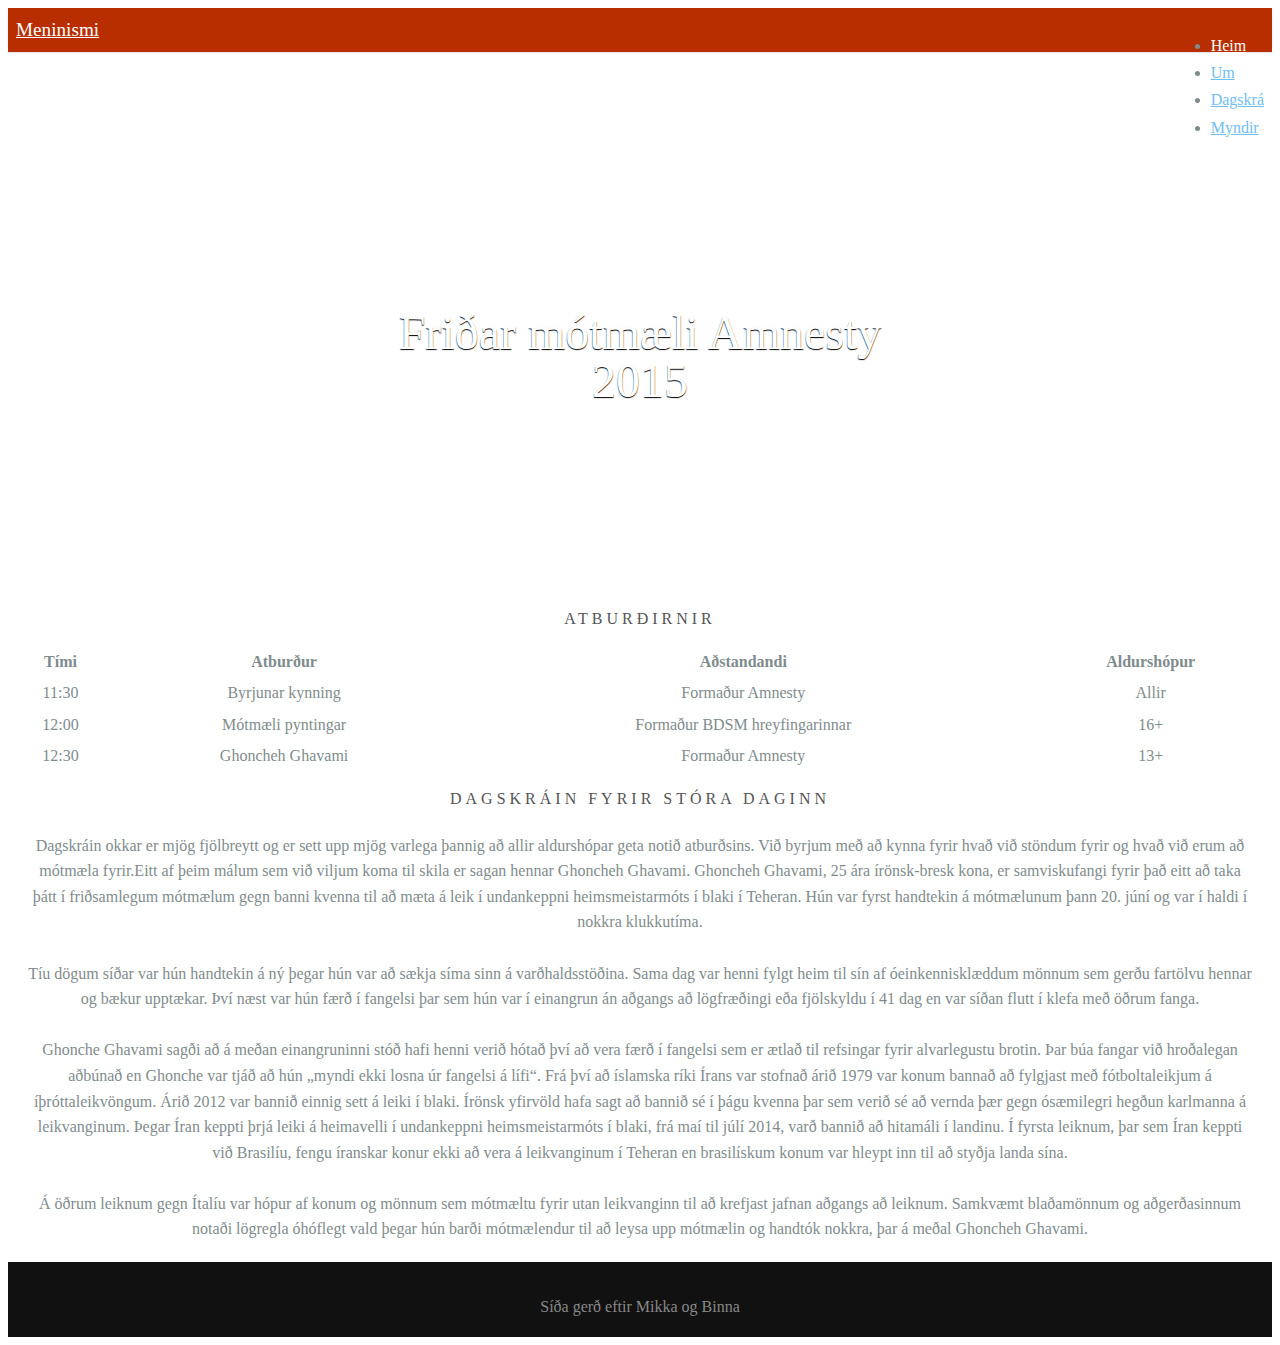
==== Dagskra.html @ 93c38af4 "Create Dagskra.html" ====
<!DOCTYPE html>

<html><head><meta http-equiv="Content-Type" content="text/html; charset=UTF-8">
	<title>Meninismi</title>
	<meta charset="utf-8">

	<link rel="stylesheet" href="http://yui.yahooapis.com/pure/0.6.0/pure-min.css">
	<link rel="stylesheet" type="text/css" href="./Meninismi_files/banner.css">
	<link rel="stylesheet" type="text/css" href="./Meninismi_files/header.css">
	<link rel="stylesheet" type="text/css" href="./Meninismi_files/myCss.css">
	
</head>
<style type="text/css">
.home-menu {
    background:#B82E00;
}
.info-text{
    background-color:#B82E00;
<<<<<<< HEAD
}

</style>

<body><header>
	<div class="home-menu pure-menu pure-menu-horizontal pure-menu-fixed">
        <a class="pure-menu-heading" href="">Meninismi</a>

        <ul class="pure-menu-list">
            <li class="pure-menu-item pure-menu-selected"><a href="#" class="pure-menu-link">Heim</a></li>
            <li class="pure-menu-item"><a href="Um.html" class="pure-menu-link">Um</a></li>
            <li class="pure-menu-item"><a href="Dagskra.html" class="pure-menu-link">Dagskrá</a></li>
            <li class="pure-menu-item"><a href="#" class="pure-menu-link">Myndir</a></li>
        </ul>
    </div>
</header>



	<div class="banner">
		<h1 class="banner-head">
			Friðar mótmæli Amnesty<br> 2015
		</h1>
	</div>
	<div class="pure-g content-box">
		<div class="pure-u-12-24">
			<h2 class="content-header">Atburðirnir</h2>
            <table class="pure-table pure-table-horizontal " width="100%">
    <thead>
        <tr>
            <th>Tími</th>
            <th>Atburður</th>
            <th>Aðstandandi</th>
            <th>Aldurshópur</th>
        </tr>
    </thead>

    <tbody>
        <tr>
            <td>11:30</td>
            <td>Byrjunar kynning</td>
            <td>Formaður Amnesty</td>
            <td>Allir</td>
        </tr>

        <tr>
            <td>12:00</td>
            <td>Mótmæli pyntingar</td>
            <td>Formaður BDSM hreyfingarinnar</td>
            <td>16+</td>
        </tr>

        <tr>
            <td>12:30</td>
            <td>Ghoncheh Ghavami</td>
            <td>Formaður Amnesty</td>
            <td>13+</td>
        </tr>
    </tbody>
</table>
				
		</div>
		<div class="pure-u-12-24">
			<h2 class="content-header">Dagskráin fyrir stóra daginn</h2>
				<p class="content-text">Dagskráin okkar er mjög fjölbreytt og er sett upp mjög varlega þannig að allir aldurshópar geta notið atburðsins. Við byrjum með að kynna fyrir hvað við stöndum fyrir og hvað við erum að mótmæla fyrir.Eitt af þeim málum sem við viljum koma til skila er sagan hennar Ghoncheh Ghavami. Ghoncheh Ghavami, 25 ára írönsk-bresk kona, er samviskufangi fyrir það eitt að taka þátt í friðsamlegum mótmælum gegn banni kvenna til að mæta á leik í undankeppni heimsmeistarmóts í blaki í Teheran. Hún var fyrst handtekin á mótmælunum þann 20. júní og var í haldi í nokkra klukkutíma.

Tíu dögum síðar var hún handtekin á ný þegar hún var að sækja síma sinn á varðhaldsstöðina. Sama dag var henni fylgt heim til sín af óeinkennisklæddum mönnum sem gerðu fartölvu hennar og bækur upptækar. Því næst var hún færð í fangelsi þar sem hún var í einangrun án aðgangs að lögfræðingi eða fjölskyldu í 41 dag en var síðan flutt í klefa með öðrum fanga.

Ghonche Ghavami sagði að á meðan einangruninni stóð hafi henni verið hótað því að vera færð í fangelsi sem er ætlað til refsingar fyrir alvarlegustu brotin. Þar búa fangar við hroðalegan aðbúnað en Ghonche var tjáð að hún „myndi ekki losna úr fangelsi á lífi“. Frá því að íslamska ríki Írans var stofnað árið 1979 var konum bannað að fylgjast með fótboltaleikjum á íþróttaleikvöngum. Árið 2012 var bannið einnig sett á leiki í blaki. Írönsk yfirvöld hafa sagt að bannið sé í þágu kvenna þar sem verið sé að vernda þær gegn ósæmilegri hegðun karlmanna á leikvanginum. Þegar Íran keppti þrjá leiki á heimavelli í undankeppni heimsmeistarmóts í blaki, frá maí til júlí 2014, varð bannið að hitamáli í landinu. Í fyrsta leiknum, þar sem Íran keppti við Brasilíu, fengu íranskar konur ekki að vera á leikvanginum í Teheran en brasilískum konum var hleypt inn til að styðja landa sína.

Á öðrum leiknum gegn Ítalíu var hópur af konum og mönnum sem mótmæltu fyrir utan leikvanginn til að krefjast jafnan aðgangs að leiknum. Samkvæmt blaðamönnum og aðgerðasinnum notaði lögregla óhóflegt vald þegar hún barði mótmælendur til að leysa upp mótmælin og handtók nokkra, þar á meðal Ghoncheh Ghavami.   </p>
		</div>
	</div>

	


<footer>
	<div class="pure-g">
		<div class="footer pure-u-1">
			<p>Síða gerð eftir Mikka og Binna</p>
		</div>
	</div>
</footer>
<script type="text/javascript" src="./Meninismi_files/horizontalScrollable.js"></script>

</body></html>
---- Meninismi_files/banner.css ----
/*
 * -- BASE STYLES --
 * Most of these are inherited from Base, but I want to change a few.
 */
body {
    color: #526066;
}

h2, h3 {
    letter-spacing: 0.25em;
    text-transform: uppercase;
    font-weight: 600;
}

p {
    line-height: 1.6em;
}

/*
 * -- BANNER --
 * The top banner with the headings. By using a combination
 * of `display: table;` and `display: table-cell;`, we can
 * vertically center the text.
 */

.banner {
    background: transparent url('https://static-secure.guim.co.uk/sys-images/Guardian/Pix/pictures/2014/2/22/1393094983677/Protest-against-Maduro-go-009.jpg') 0 0 no-repeat fixed;
    text-align: center;
    background-size: cover;
    filter: progid:DXImageTransform.Microsoft.AlphaImageLoader(src='http://i.imgur.com/XqgaZUk.jpg', sizingMethod='scale');

    height: 300px;
    width: 100%;
    margin-bottom: 3em;
    display: table;
}

    .banner-head {
        display: table-cell;
        vertical-align: middle;
        margin-bottom: 0;
        font-size: 2em;
        color: white;
        font-weight: 500;
        text-shadow: 0 1px 1px black;
        line-height: 1em;
    }

.footer {
    padding: 1px 0 1px 0;
    background: #111;
    color: #888;
    text-align: center;
}
    .footer a {
        color: #ddd;
    }





/*
 * -- TABLET MEDIA QUERIES --
 * On tablets, we want to slightly adjust the size of the banner
 * text and add some vertical space between the various pricing tables
 */
@media(min-width: 767px) {

    .banner-head {
        font-size: 4em;
    }

}

/*
 * -- PHONE MEDIA QUERIES --
 * On phones, we want to reduce the height and font-size of the banner further
 */
@media (min-width: 480px) {
    .banner {
        height: 400px;
    }
    .banner-head {
        font-size: 3em;
    }
}
---- Meninismi_files/header.css ----
* {
    -webkit-box-sizing: border-box;
    -moz-box-sizing: border-box;
    box-sizing: border-box;
}

/*
 * -- BASE STYLES --
 * Most of these are inherited from Base, but I want to change a few.
 */
body {
    line-height: 1.7em;
    color: #7f8c8d;
    font-size: 13px;
}

h1,
h2,
h3,
h4,
h5,
h6,
label {
    color: white; /*#34495e*/
}

.pure-img-responsive {
    max-width: 100%;
    height: auto;
}

/*
 * -- LAYOUT STYLES --
 * These are some useful classes which I will need
 */
.l-box {
    padding: 1em;
}

.l-box-lrg {
    padding: 2em;
    border-bottom: 1px solid rgba(0,0,0,0.1);
}

.is-center {
    text-align: center;
}



/*
 * -- PURE FORM STYLES --
 * Style the form inputs and labels
 */
.pure-form label {
    margin: 1em 0 0;
    font-weight: bold;
    font-size: 100%;
}

.pure-form input[type] {
    border: 2px solid #ddd;
    box-shadow: none;
    font-size: 100%;
    width: 100%;
    margin-bottom: 1em;
}

/*
 * -- PURE BUTTON STYLES --
 * I want my pure-button elements to look a little different
 */
.pure-button {
    background-color: #1f8dd6;
    color: white;
    padding: 0.5em 2em;
    border-radius: 5px;
}

a.pure-button-primary {
    background: white;
    color: #1f8dd6;
    border-radius: 5px;
    font-size: 120%;
}


/*
 * -- MENU STYLES --
 * I want to customize how my .pure-menu looks at the top of the page
 */

.home-menu {
    padding: 0.5em;
    text-align: center;
    box-shadow: 0 1px 1px rgba(0,0,0, 0.10);
}
.home-menu {
    background:#420360;
}
.pure-menu.pure-menu-fixed {
    /* Fixed menus normally have a border at the bottom. */
    border-bottom: none;
    /* I need a higher z-index here because of the scroll-over effect. */
    z-index: 4;
}

.home-menu .pure-menu-heading {
    color: white;
    font-weight: 400;
    font-size: 120%;
}

.home-menu .pure-menu-selected a {
    color: white;
}

.home-menu a {
    color: #6FBEF3;
}
.home-menu li a:hover,
.home-menu li a:focus {
    background: none;
    border: none;
    color: #AECFE5;
}


/*
 * -- SPLASH STYLES --
 * This is the blue top section that appears on the page.
 */

.splash-container {
    background: #1f8dd6;
    z-index: 1;
    overflow: hidden;
    /* The following styles are required for the "scroll-over" effect */
    width: 100%;
    height: 88%;
    top: 0;
    left: 0;
    position: fixed !important;
}

.splash {
    /* absolute center .splash within .splash-container */
    width: 80%;
    height: 50%;
    margin: auto;
    position: absolute;
    top: 100px; left: 0; bottom: 0; right: 0;
    text-align: center;
    text-transform: uppercase;
}

/* This is the main heading that appears on the blue section */
.splash-head {
    font-size: 20px;
    font-weight: bold;
    color: white;
    border: 3px solid white;
    padding: 1em 1.6em;
    font-weight: 100;
    border-radius: 5px;
    line-height: 1em;
}

/* This is the subheading that appears on the blue section */
.splash-subhead {
    color: white;
    letter-spacing: 0.05em;
    opacity: 0.8;
}

/*
 * -- CONTENT STYLES --
 * This represents the content area (everything below the blue section)
 */
.content-wrapper {
    /* These styles are required for the "scroll-over" effect */
    position: absolute;
    top: 87%;
    width: 100%;
    min-height: 12%;
    z-index: 2;
    background: white;

}

/* This is the class used for the main content headers (<h2>) */
.content-head {
    font-weight: 400;
    text-transform: uppercase;
    letter-spacing: 0.1em;
    margin: 2em 0 1em;
}

/* This is a modifier class used when the content-head is inside a ribbon */
.content-head-ribbon {
    color: white;
}

/* This is the class used for the content sub-headers (<h3>) */
.content-subhead {
    color: #1f8dd6;
}
    .content-subhead i {
        margin-right: 7px;
    }

/* This is the class used for the dark-background areas. */
.ribbon {
    background: #9200FF; /*#2d3e50*/
    color: #aaa;
}

/* This is the class used for the footer */
.footer {
    background: #111;
    padding-top: 1em; 
}

/*
 * -- TABLET (AND UP) MEDIA QUERIES --
 * On tablets and other medium-sized devices, we want to customize some
 * of the mobile styles.
 */
@media (min-width: 48em) {

    /* We increase the body font size */
    body {
        font-size: 16px;
    }
    /* We want to give the content area some more padding */
    .content {
        padding: 1em;
    }

    /* We can align the menu header to the left, but float the
    menu items to the right. */
    .home-menu {
        text-align: left;
    }
        .home-menu ul {
            float: right;
        }

    /* We increase the height of the splash-container */
/*    .splash-container {
        height: 500px;
    }*/

    /* We decrease the width of the .splash, since we have more width
    to work with */
    .splash {
        width: 50%;
        height: 50%;
    }

    .splash-head {
        font-size: 250%;
    }


    /* We remove the border-separator assigned to .l-box-lrg */
    .l-box-lrg {
        border: none;
    }

}

/*
 * -- DESKTOP (AND UP) MEDIA QUERIES --
 * On desktops and other large devices, we want to over-ride some
 * of the mobile and tablet styles.
 */
@media (min-width: 78em) {
    /* We increase the header font size even more */
    .splash-head {
        font-size: 300%;
    }
}
---- Meninismi_files/myCss.css ----
.content-box, .center-text{
	text-align: center;
}
.content-header{
	color: #555;
	font-weight: 150;
	font-size: 100%;
}
.content-text{
	word-wrap: break-word;
	white-space: pre-line;
	margin: 20px;
}
.info-text{
	background-color:#420360;
<<<<<<< HEAD
}
=======
}
>>>>>>> origin/master
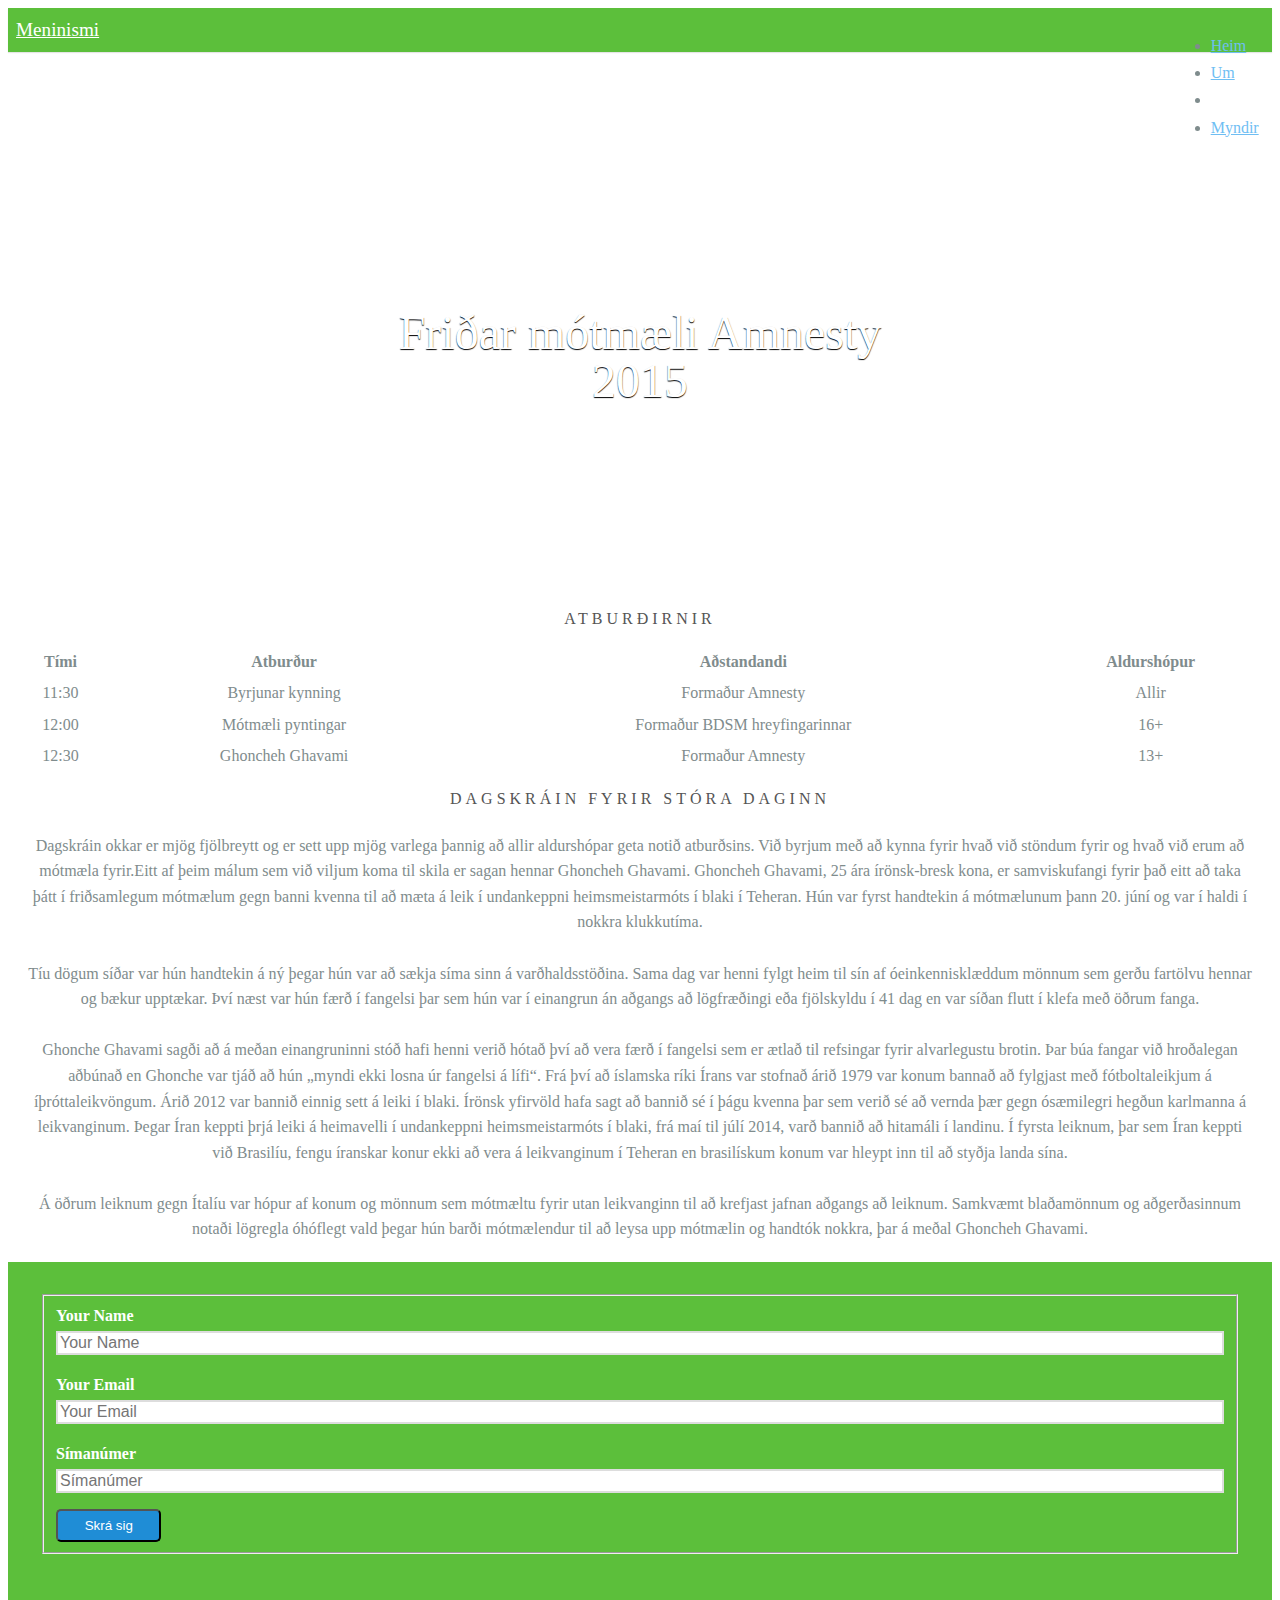
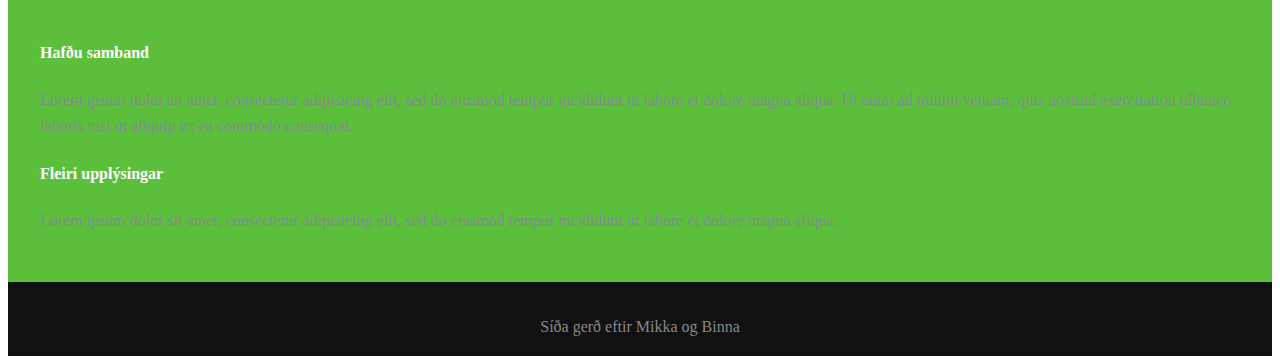
==== commit 8b90f26d: "Lagaði nokkara hluti og Setta inn Nýja vefsíðu sem heitir myndir" ====
--- a/Dagskra.html
+++ b/Dagskra.html
@@ -12,10 +12,10 @@
 </head>
 <style type="text/css">
 .home-menu {
-    background:#B82E00;
+    background:#5CBF3B;
 }
 .info-text{
-    background-color:#B82E00;
+    background-color:#5CBF3B;
 <<<<<<< HEAD
 }
 
@@ -26,10 +26,10 @@
         <a class="pure-menu-heading" href="">Meninismi</a>
 
         <ul class="pure-menu-list">
-            <li class="pure-menu-item pure-menu-selected"><a href="#" class="pure-menu-link">Heim</a></li>
-            <li class="pure-menu-item"><a href="Um.html" class="pure-menu-link">Um</a></li>
-            <li class="pure-menu-item"><a href="Dagskra.html" class="pure-menu-link">Dagskrá</a></li>
-            <li class="pure-menu-item"><a href="#" class="pure-menu-link">Myndir</a></li>
+            <li class="pure-menu-item "><a href="Index.html" class="pure-menu-link">Heim</a></li>
+            <li class="pure-menu-item"><a href="Um Meninsma.html" class="pure-menu-link">Um</a></li>
+            <li class="pure-menu-item pure-menu-selected" ><a href="Dagskra.html" class="pure-menu-link">Dagskrá</a></li>
+            <li class="pure-menu-item"><a href="Myndir.html" class="pure-menu-link">Myndir</a></li>
         </ul>
     </div>
 </header>
@@ -90,6 +90,44 @@
 Á öðrum leiknum gegn Ítalíu var hópur af konum og mönnum sem mótmæltu fyrir utan leikvanginn til að krefjast jafnan aðgangs að leiknum. Samkvæmt blaðamönnum og aðgerðasinnum notaði lögregla óhóflegt vald þegar hún barði mótmælendur til að leysa upp mótmælin og handtók nokkra, þar á meðal Ghoncheh Ghavami.   </p>
 		</div>
 	</div>
+    <div class="pure-g info-text">
+        <div class="l-box-lrg pure-u-2-5">
+                <form class="pure-form pure-form-stacked">
+                    <!--PLease put something here like a roating sqaure or something, I don't care just so long as it's animation then it's fine-->
+                    <fieldset>
+                        <label for="name">Your Name</label>
+                        <input id="name" type="text" placeholder="Your Name">
+
+
+                        <label for="email">Your Email</label>
+                        <input id="email" type="email" placeholder="Your Email">
+                        <div class="pure-control-group">
+                        <label for="foo">Símanúmer</label>
+                        <input id="foo" type="text" placeholder="Símanúmer">
+                        </div>
+                      
+
+                        <button type="submit" class="pure-button">Skrá sig</button>
+                    </fieldset>
+                </form>
+            </div>
+            <div class="l-box-lrg pure-u-3-5">
+                <h4>Hafðu samband</h4>
+                <p>
+                    Lorem ipsum dolor sit amet, consectetur adipisicing elit, sed do eiusmod
+                    tempor incididunt ut labore et dolore magna aliqua. Ut enim ad minim veniam,
+                    quis nostrud exercitation ullamco laboris nisi ut aliquip ex ea commodo
+                    consequat.
+                </p>
+
+                <h4>Fleiri upplýsingar</h4>
+                <p>
+                    Lorem ipsum dolor sit amet, consectetur adipisicing elit, sed do eiusmod
+                    tempor incididunt ut labore et dolore magna aliqua.
+                </p>
+            </div>
+    </div>
+
 
 	
 
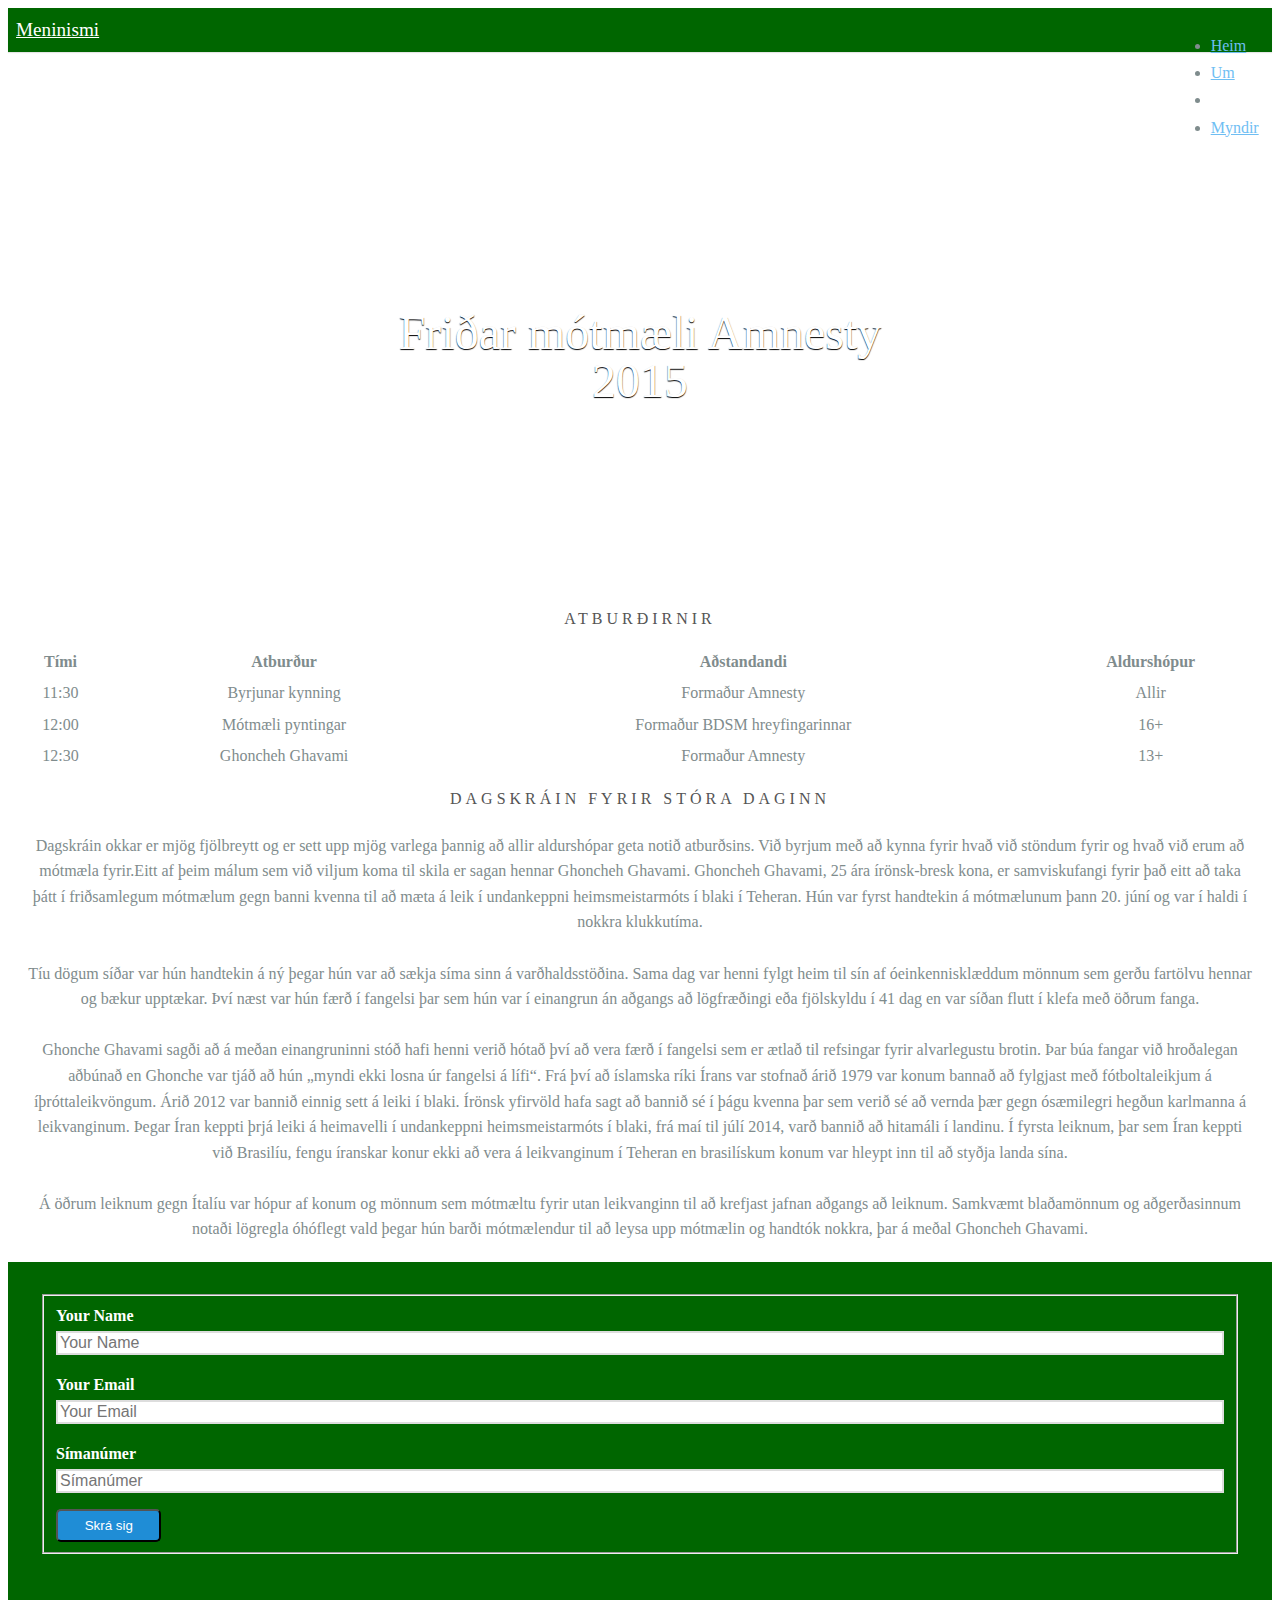
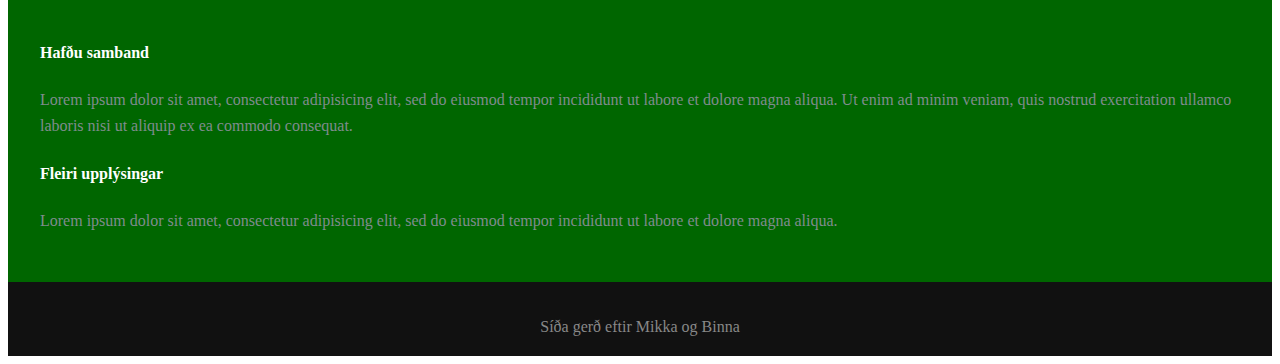
==== commit a4248918: "Breytti lit á Myndir Síðuni" ====
--- a/Dagskra.html
+++ b/Dagskra.html
@@ -12,10 +12,10 @@
 </head>
 <style type="text/css">
 .home-menu {
-    background:#5CBF3B;
+    background:#006600;
 }
 .info-text{
-    background-color:#5CBF3B;
+    background-color:#006600;
 <<<<<<< HEAD
 }
 
--- a/Meninismi_files/banner.css
+++ b/Meninismi_files/banner.css
@@ -27,9 +27,9 @@
     background: transparent url('https://static-secure.guim.co.uk/sys-images/Guardian/Pix/pictures/2014/2/22/1393094983677/Protest-against-Maduro-go-009.jpg') 0 0 no-repeat fixed;
     text-align: center;
     background-size: cover;
-    filter: progid:DXImageTransform.Microsoft.AlphaImageLoader(src='http://i.imgur.com/XqgaZUk.jpg', sizingMethod='scale');
+    filter: progid:DXImageTransform.Microsoft.AlphaImageLoader(src='https://static-secure.guim.co.uk/sys-images/Guardian/Pix/pictures/2014/2/22/1393094983677/Protest-against-Maduro-go-009.jpg', sizingMethod='scale');
 
-    height: 300px;
+    height: 700px;
     width: 100%;
     margin-bottom: 3em;
     display: table;
--- a/Meninismi_files/header.css
+++ b/Meninismi_files/header.css
@@ -54,6 +54,7 @@
  */
 .pure-form label {
     margin: 1em 0 0;
+
     font-weight: bold;
     font-size: 100%;
 }
@@ -179,12 +180,7 @@
  */
 .content-wrapper {
     /* These styles are required for the "scroll-over" effect */
-    position: absolute;
-    top: 87%;
-    width: 100%;
-    min-height: 12%;
-    z-index: 2;
-    background: white;
+
 
 }
 
--- a/Meninismi_files/myCss.css
+++ b/Meninismi_files/myCss.css
@@ -13,6 +13,7 @@
 }
 .info-text{
 	background-color:#420360;
+	 
 <<<<<<< HEAD
 }
 =======
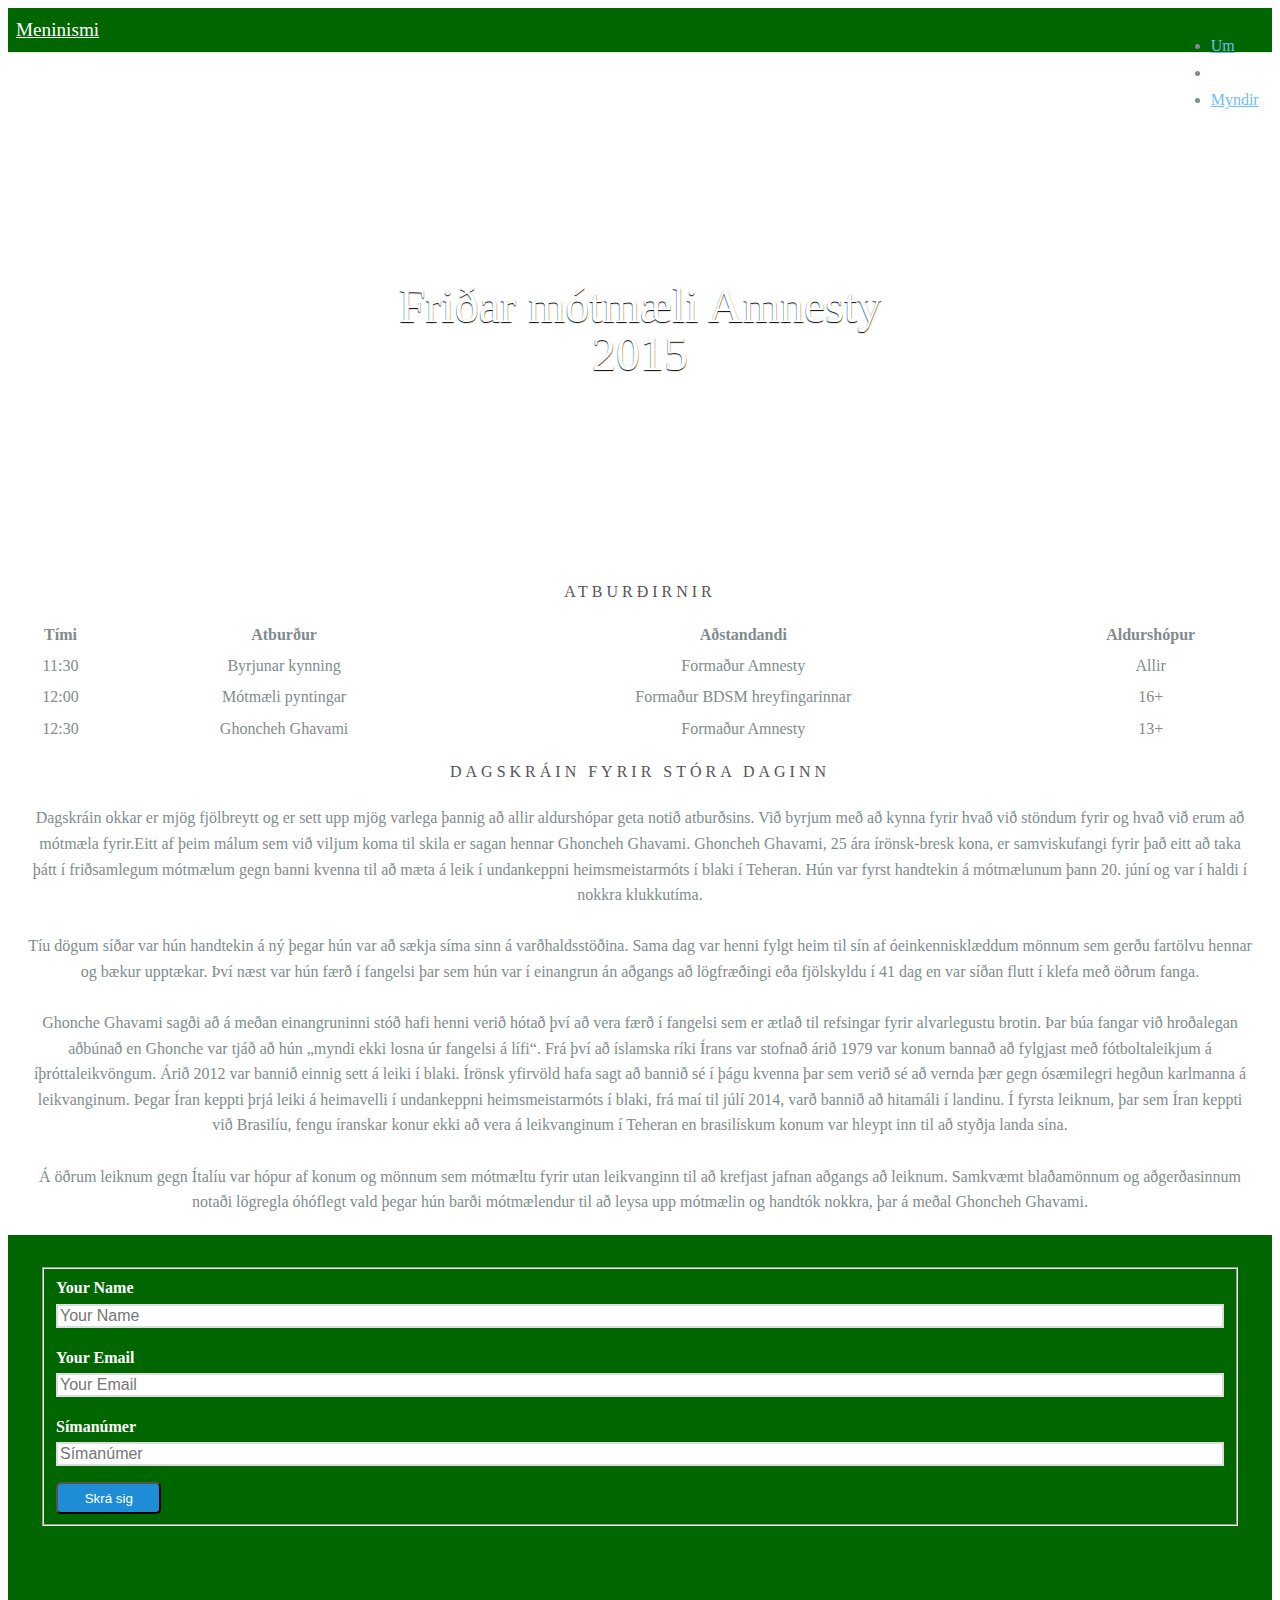
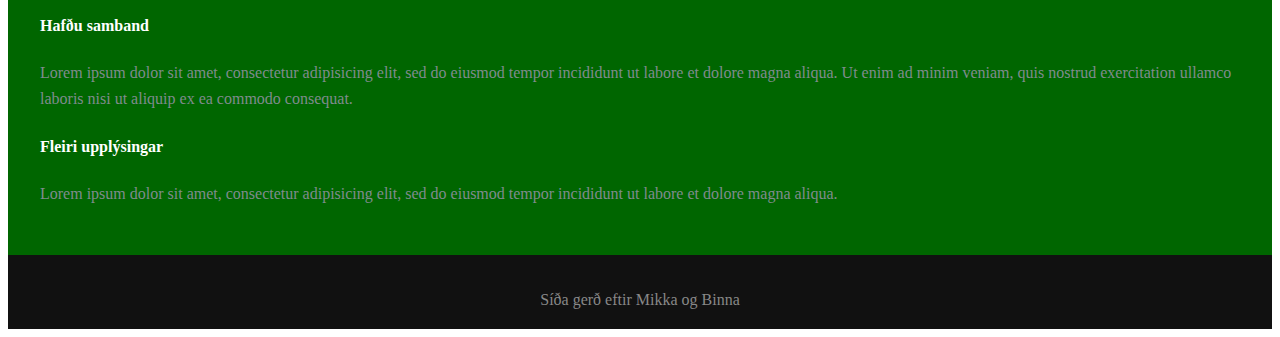
==== commit 44cfb57f: "Breytti staðsetningu á home takkanum" ====
--- a/Dagskra.html
+++ b/Dagskra.html
@@ -23,10 +23,10 @@
 
 <body><header>
 	<div class="home-menu pure-menu pure-menu-horizontal pure-menu-fixed">
-        <a class="pure-menu-heading" href="">Meninismi</a>
+  <a class="pure-menu-heading" href="Index.html">Meninismi</a>
 
         <ul class="pure-menu-list">
-            <li class="pure-menu-item "><a href="Index.html" class="pure-menu-link">Heim</a></li>
+
             <li class="pure-menu-item"><a href="Um Meninsma.html" class="pure-menu-link">Um</a></li>
             <li class="pure-menu-item pure-menu-selected" ><a href="Dagskra.html" class="pure-menu-link">Dagskrá</a></li>
             <li class="pure-menu-item"><a href="Myndir.html" class="pure-menu-link">Myndir</a></li>
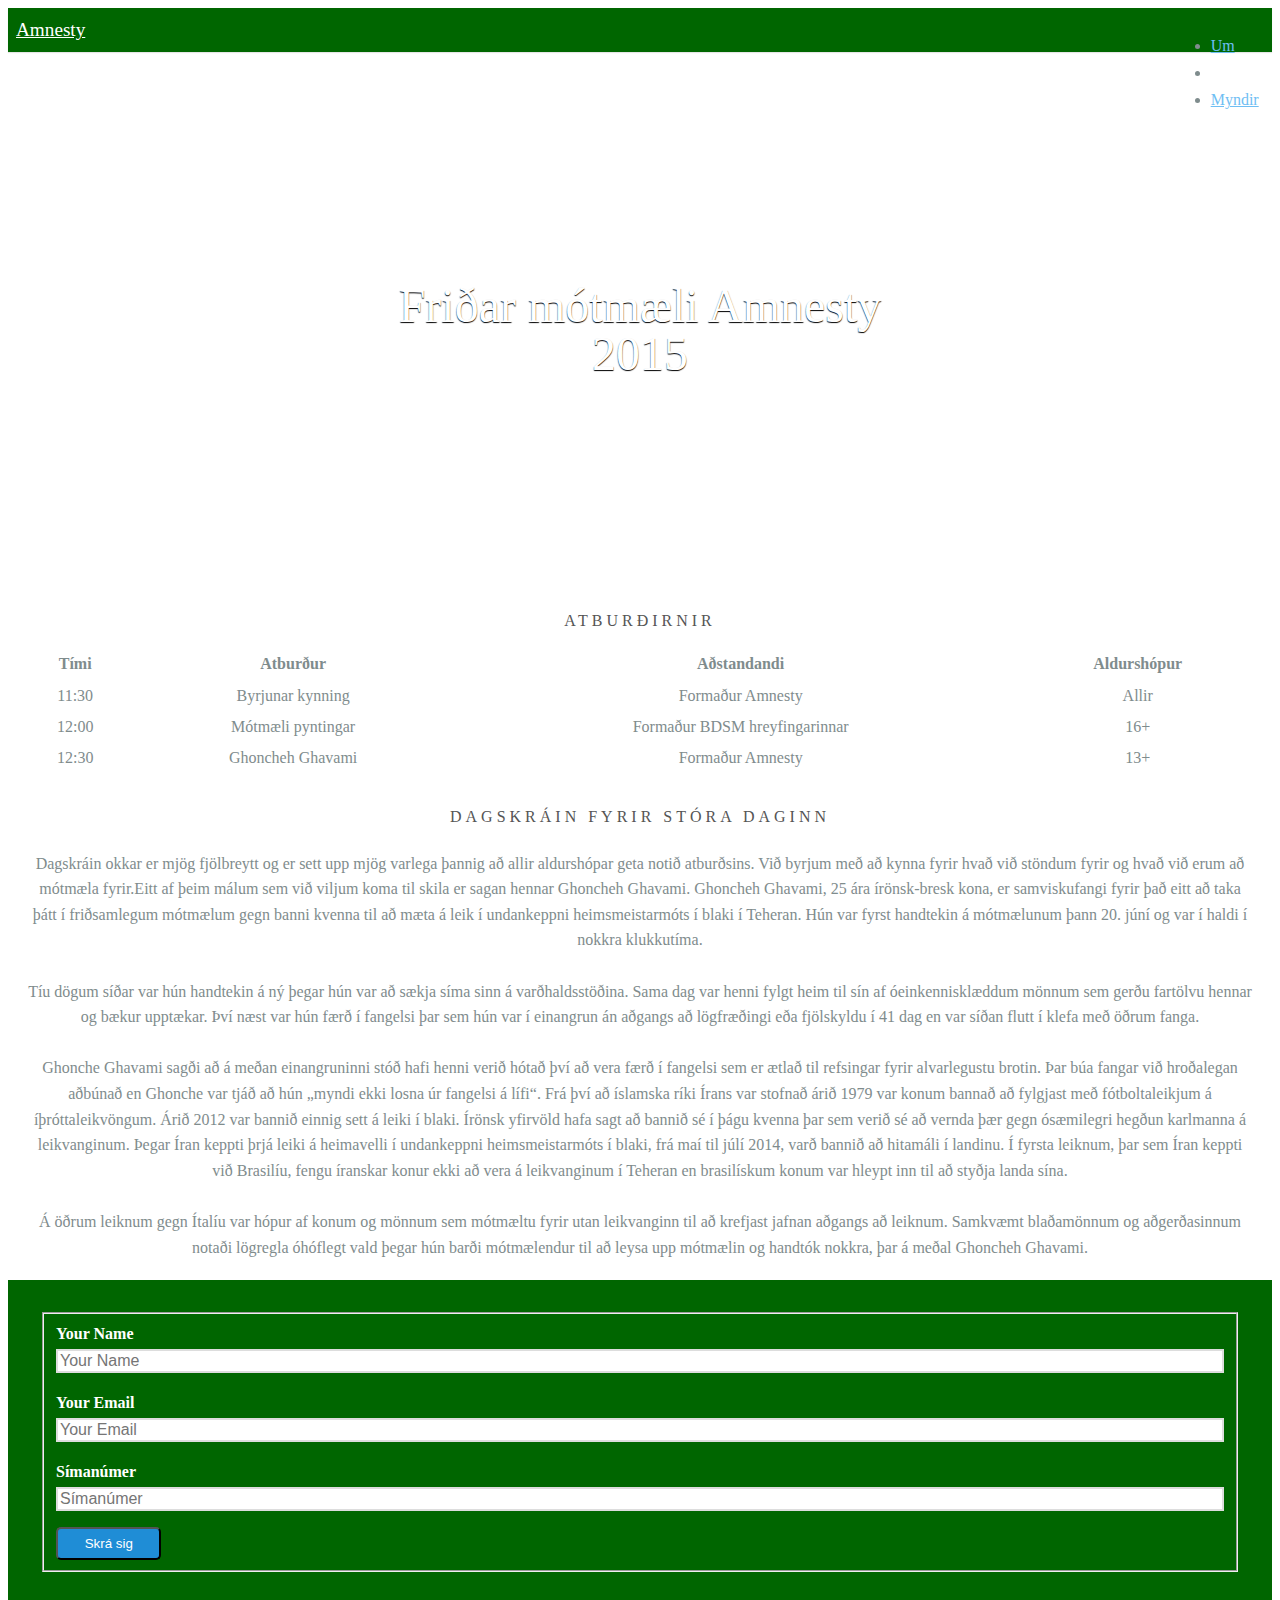
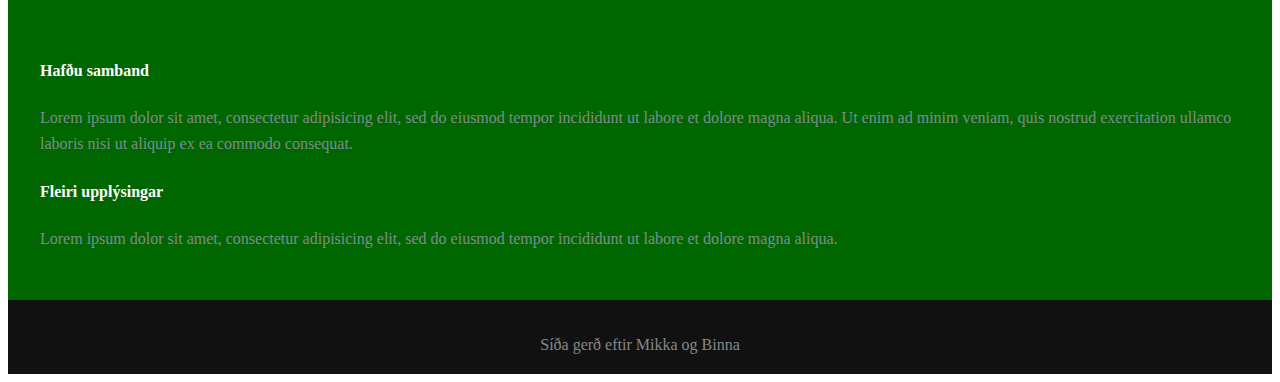
==== commit 4a05516e: "Breytti Dagskra" ====
--- a/Dagskra.html
+++ b/Dagskra.html
@@ -1,7 +1,7 @@
 <!DOCTYPE html>
 
 <html><head><meta http-equiv="Content-Type" content="text/html; charset=UTF-8">
-	<title>Meninismi</title>
+	<title>Amnesty</title>
 	<meta charset="utf-8">
 
 	<link rel="stylesheet" href="http://yui.yahooapis.com/pure/0.6.0/pure-min.css">
@@ -23,7 +23,7 @@
 
 <body><header>
 	<div class="home-menu pure-menu pure-menu-horizontal pure-menu-fixed">
-  <a class="pure-menu-heading" href="Index.html">Meninismi</a>
+  <a class="pure-menu-heading" href="Index.html">Amnesty</a>
 
         <ul class="pure-menu-list">
 
@@ -42,7 +42,7 @@
 		</h1>
 	</div>
 	<div class="pure-g content-box">
-		<div class="pure-u-12-24">
+		<div class="pure-u-1 pure-u-sm-1 pure-u-md-12-24 pure-u-lg-12-24 l-box">
 			<h2 class="content-header">Atburðirnir</h2>
             <table class="pure-table pure-table-horizontal " width="100%">
     <thead>
@@ -79,7 +79,7 @@
 </table>
 				
 		</div>
-		<div class="pure-u-12-24">
+		<div class="pure-u-1 pure-u-sm-12-24 pure-u-md-12-24 pure-u-lg-12-24">
 			<h2 class="content-header">Dagskráin fyrir stóra daginn</h2>
 				<p class="content-text">Dagskráin okkar er mjög fjölbreytt og er sett upp mjög varlega þannig að allir aldurshópar geta notið atburðsins. Við byrjum með að kynna fyrir hvað við stöndum fyrir og hvað við erum að mótmæla fyrir.Eitt af þeim málum sem við viljum koma til skila er sagan hennar Ghoncheh Ghavami. Ghoncheh Ghavami, 25 ára írönsk-bresk kona, er samviskufangi fyrir það eitt að taka þátt í friðsamlegum mótmælum gegn banni kvenna til að mæta á leik í undankeppni heimsmeistarmóts í blaki í Teheran. Hún var fyrst handtekin á mótmælunum þann 20. júní og var í haldi í nokkra klukkutíma.
 
--- a/Meninismi_files/myCss.css
+++ b/Meninismi_files/myCss.css
@@ -19,3 +19,37 @@
 =======
 }
 >>>>>>> origin/master
+
+ul.rig {
+	list-style: none;
+	font-size: 0px;
+}
+ul.rig li {
+	display: inline-block;
+	padding: 10px;
+	background: #fff;
+	border: 1px solid #ddd;
+	font-size: 16px;
+	font-size: 1rem;
+	vertical-align: top;
+	box-shadow: 0 0 5px #ddd;
+	box-sizing: border-box;
+	-moz-box-sizing: border-box;
+	-webkit-box-sizing: border-box;
+	margin:40px;
+	margin-top:70px;
+}
+ul.rig li img {
+	max-width: 100%;
+	height: auto;
+	margin: 0 0 10px;
+}
+ul.rig li h3 {
+	margin: 0 0 5px;
+}
+ul.rig li p {
+	font-size: .9em;
+	line-height: 1.5em;
+	color: #999;
+}
+
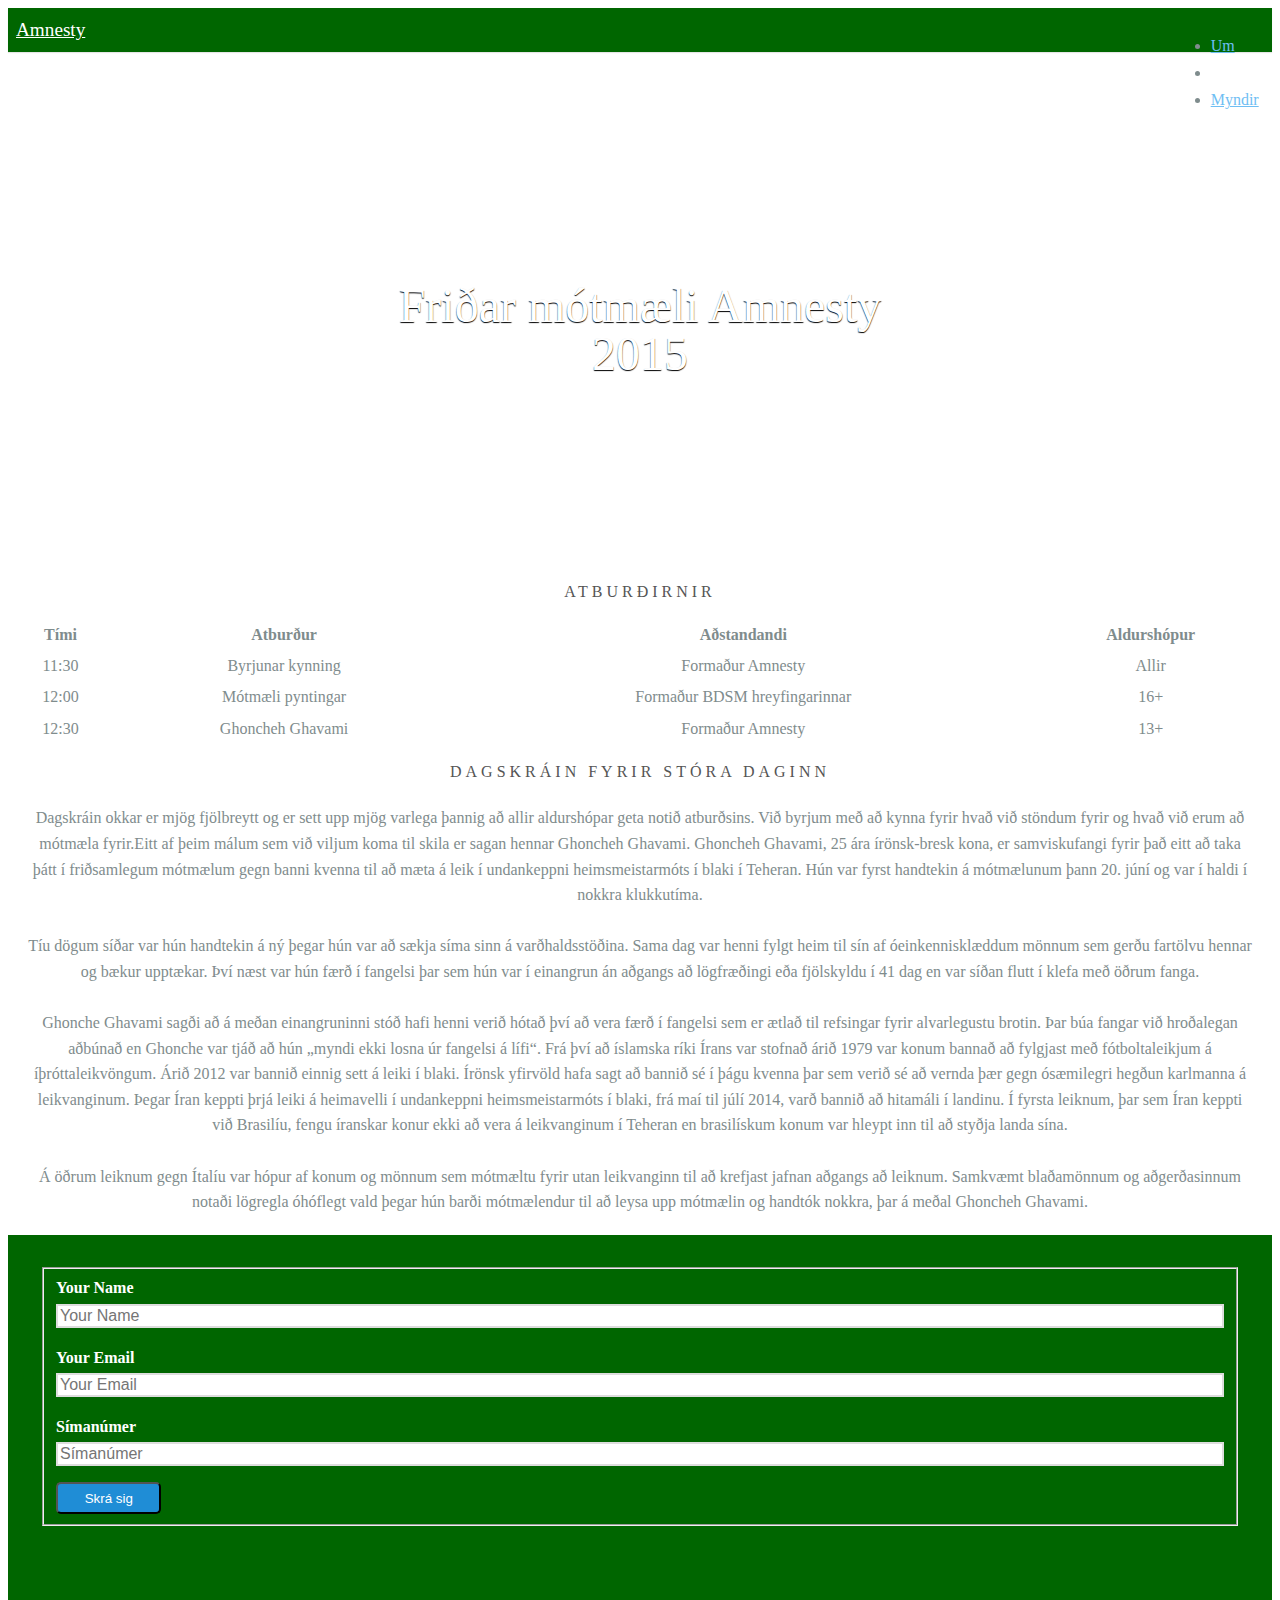
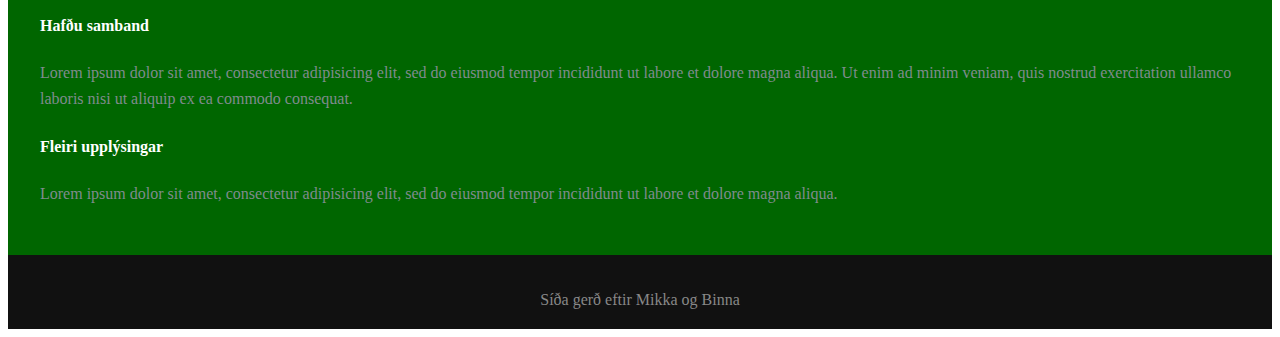
==== commit f9e90f35: "Update Dagskra.html" ====
--- a/Dagskra.html
+++ b/Dagskra.html
@@ -42,7 +42,7 @@
 		</h1>
 	</div>
 	<div class="pure-g content-box">
-		<div class="pure-u-1 pure-u-sm-1 pure-u-md-12-24 pure-u-lg-12-24 l-box">
+		<div class="pure-u-12-24">
 			<h2 class="content-header">Atburðirnir</h2>
             <table class="pure-table pure-table-horizontal " width="100%">
     <thead>
@@ -79,7 +79,7 @@
 </table>
 				
 		</div>
-		<div class="pure-u-1 pure-u-sm-12-24 pure-u-md-12-24 pure-u-lg-12-24">
+		<div class="pure-u-12-24">
 			<h2 class="content-header">Dagskráin fyrir stóra daginn</h2>
 				<p class="content-text">Dagskráin okkar er mjög fjölbreytt og er sett upp mjög varlega þannig að allir aldurshópar geta notið atburðsins. Við byrjum með að kynna fyrir hvað við stöndum fyrir og hvað við erum að mótmæla fyrir.Eitt af þeim málum sem við viljum koma til skila er sagan hennar Ghoncheh Ghavami. Ghoncheh Ghavami, 25 ára írönsk-bresk kona, er samviskufangi fyrir það eitt að taka þátt í friðsamlegum mótmælum gegn banni kvenna til að mæta á leik í undankeppni heimsmeistarmóts í blaki í Teheran. Hún var fyrst handtekin á mótmælunum þann 20. júní og var í haldi í nokkra klukkutíma.
 
